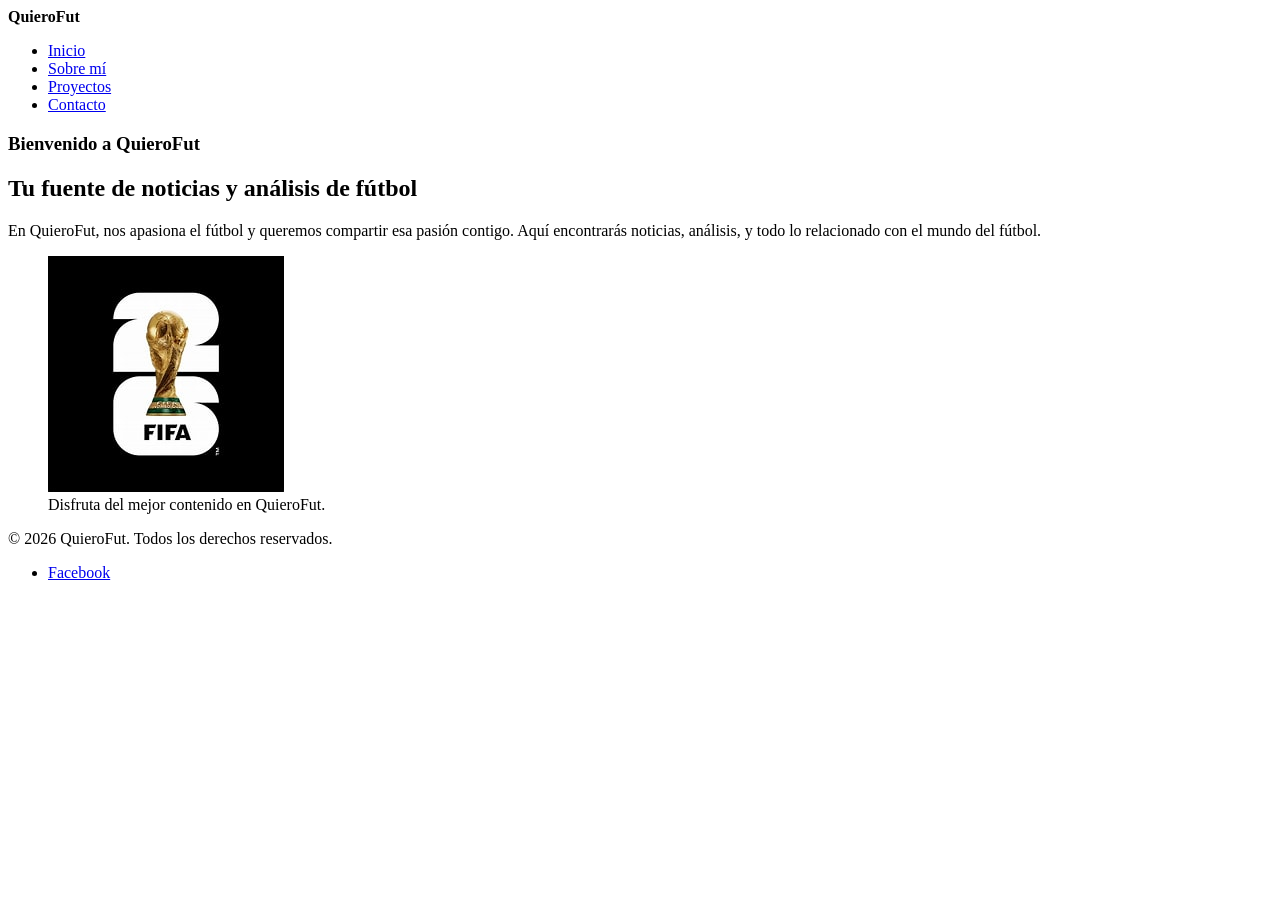
==== index.html @ 130b8ee7 "Add files via upload" ====
<!DOCTYPE html>
<html lang="es">
<head>
  <meta charset="UTF-8">
  <meta name="viewport" content="width=device-width, initial-scale=1.0">
  <title>QuieroFut</title>
</head>
<body>
  <header>
    <strong>QuieroFut</strong>
    <nav>
      <ul>
        <li><a href="index.html">Inicio</a></li>
        <li><a href="pages/sobre-mi.html">Sobre mí</a></li>
        <li><a href="pages/proyectos.html">Proyectos</a></li>
        <li><a href="pages/contacto.html">Contacto</a></li>
      </ul>
    </nav>
  </header>
  
  <main>
    <section>
      <article>
        <h1>Bienvenido a QuieroFut</h1>
        <h2>Tu fuente de noticias y análisis de fútbol</h2>
        <p>En QuieroFut, nos apasiona el fútbol y queremos compartir esa pasión contigo. Aquí encontrarás noticias, análisis, y todo lo relacionado con el mundo del fútbol.</p>
      <figure>
        <img src="imagenes/logo-mundial.jpg" alt="logo Evento Mundial">
        <figcaption>Disfruta del mejor contenido  en QuieroFut.</figcaption>
      </figure>
      </article>
    </section>
  </main>
  <footer>
    <p>&copy; 2026 QuieroFut. Todos los derechos reservados.</p>
    <ul>
      <li><a href="https://www.facebook.com/quierofut">Facebook</a></li>
    </ul>
  </footer>
</body>
</html>
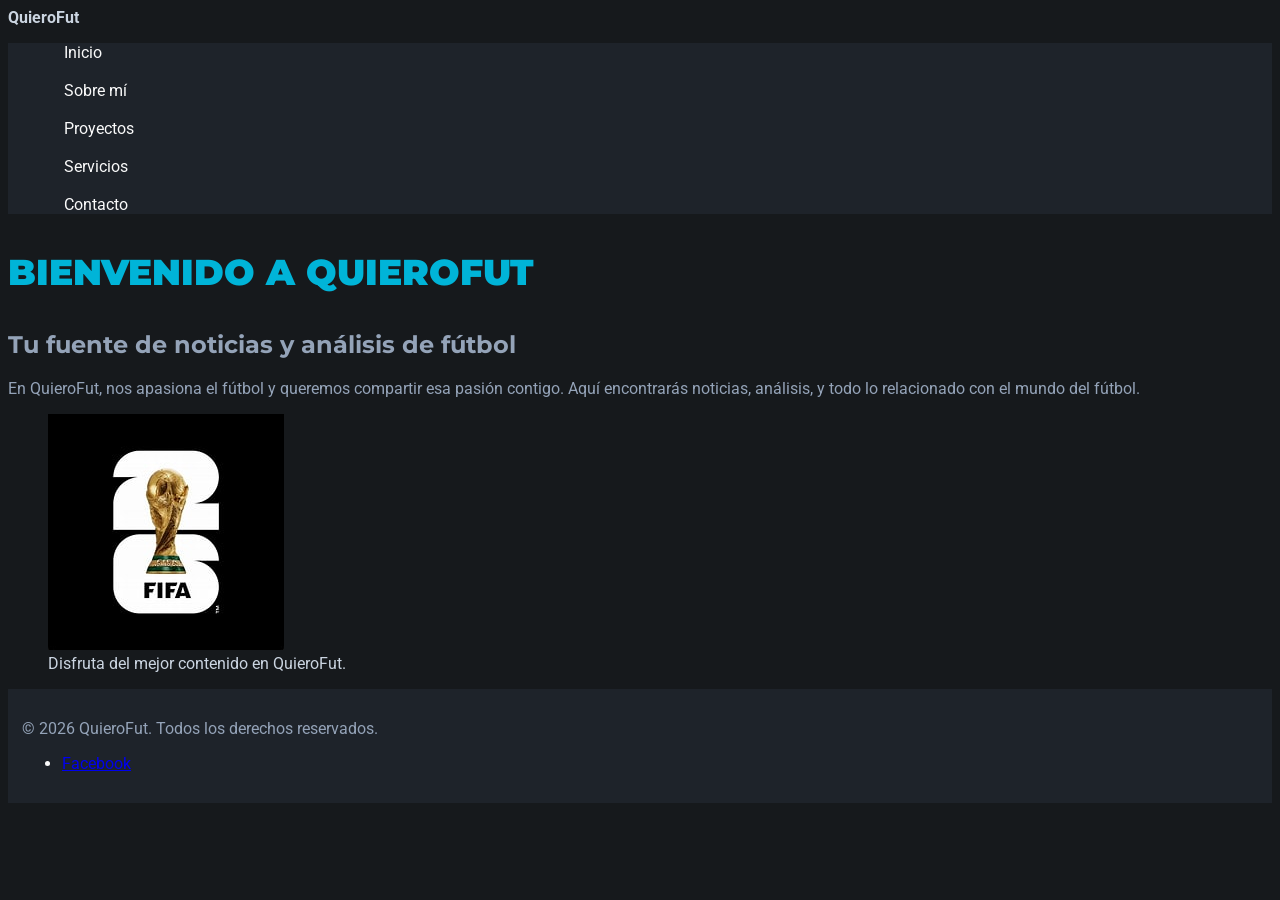
==== commit 77f7404a: "Add files via upload segunda entrega, se agrega styles" ====
--- a/index.html
+++ b/index.html
@@ -4,19 +4,25 @@
   <meta charset="UTF-8">
   <meta name="viewport" content="width=device-width, initial-scale=1.0">
   <title>QuieroFut</title>
+<link rel="stylesheet" href="styles/styles.css">
 </head>
 <body>
-  <header>
-    <strong>QuieroFut</strong>
-    <nav>
-      <ul>
-        <li><a href="index.html">Inicio</a></li>
-        <li><a href="pages/sobre-mi.html">Sobre mí</a></li>
-        <li><a href="pages/proyectos.html">Proyectos</a></li>
-        <li><a href="pages/contacto.html">Contacto</a></li>
-      </ul>
-    </nav>
-  </header>
+<header>
+        <strong>QuieroFut</strong>
+        <nav class="menu-principal">
+            <ul class="lista-navegacion">
+                <li><a class="enlace-nav" href="index.html">Inicio</a></li>
+                <br>
+                <li><a class="enlace-nav" href="pages/sobre-mi.html">Sobre mí</a></li>
+                <br>
+                <li><a class="enlace-nav" href="pages/proyectos.html">Proyectos</a></li>
+                <br>
+                <li><a class="enlace-nav" href="pages/servicios.html">Servicios</a></li>
+                <br>
+                <li><a class="enlace-nav" href="pages/contacto.html">Contacto</a></li>
+            </ul>
+        </nav>
+</header>
   
   <main>
     <section>
--- a/styles/styles.css
+++ b/styles/styles.css
@@ -0,0 +1,77 @@
+/*Montserrat y Roboto */
+@import url('https://fonts.googleapis.com/css2?family=Montserrat:wght@700;900&family=Roboto:wght@400;500&display=swap'); 
+
+/*front-family: 'Montserrat', sans-serif; */
+/*front-family: 'Roboto', sans-serif; */
+/*1rem = 16px*/ 
+/* Estilos generales para el cuerpo de la página */ 
+
+
+/* Index QuieroFut */    
+body {
+    background-color: #16191c;
+    font-family: 'Roboto', sans-serif; 
+    color: #cbd5e1; 
+
+}       
+
+h1{
+    font-family: 'Montserrat', sans-serif;
+    color: #00b4d8;
+    font-size: 36px;
+    font-weight: 900;
+    text-transform: uppercase;
+    
+} 
+            
+h2{
+    font-family: 'Montserrat', sans-serif;
+    color: #94a3b8;
+    font-size: 24px;
+    font-weight: 700;
+    
+}
+
+h3{
+    font-family: 'Montserrat', sans-serif;
+    color: #00b4d8;
+    font-size: 20px;
+    font-weight: 700;
+    
+}
+
+p{
+    color: #94a3b8;
+    font-size: 16px;
+    
+}
+
+.parrafo-alternativo{
+    color: #38bdf8;
+    font-size: 14px;
+
+}
+
+/*estilos Nav */
+.menu-principal{
+    background-color: #1e232a;  
+    
+}
+
+
+.lista-navegacion{
+    list-style: none;
+}
+
+.enlace-nav{
+    color: #fffffffa;
+    text-decoration: none;
+    padding: 16px;
+}   
+
+/*Estilos Footer */
+footer{
+    background-color: #1e232a;
+    color: #fffffffa;
+    padding: 14px;
+}   
